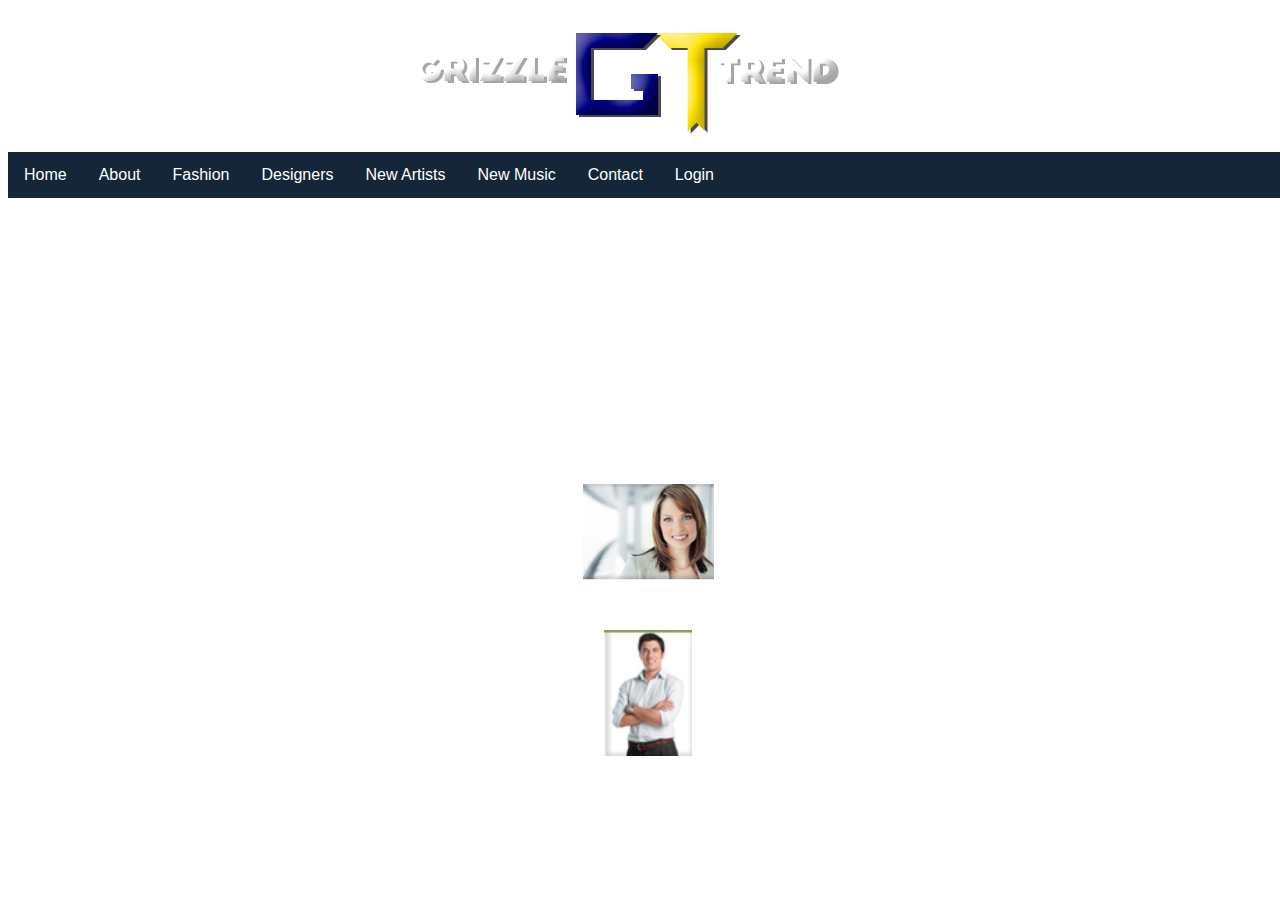
==== About.html @ c8d2a982 "Fixed Everything wrong with it" ====
<!doctype html>

<html lang="en">
<head>
  <meta charset="utf-8">

  <title>About Us</title>
  <meta name="description" content="Get to Know Us and what we're about.">
  <meta name="author" content="SitePoint">
    <link rel="stylesheet" href="style.css">
  <style>
  html, body {
   width: 100%;
  height: 100%;
  font-family: "Helvetica Neue", Helvetica, sans-serif;
  color: #ffffff;
  -webkit-font-smoothing: antialiased;
  }
  ul {
      list-style-type: none;
      margin: 0;
      padding: 0;
      overflow: hidden;
      background-color: #142638;
  }

  li {
      float: left;
  }

  li a {
      display: block;
      color: white;
      text-align: center;
      padding: 14px 16px;
      text-decoration: none;
  }

  li a:hover {
      background-color: #2a4660;
  }
  img {
    display: block;
    margin: 0 auto;
}
p.sansserif {
    font-family: Arial, Helvetica, sans-serif;
}

  </style>
  </head>

  <body background="images/Background.png">
    <body>
      <script src="js/scripts.js"></script>
      <div class="header">
          <div class="headerContent">
              <a href="#">
                  <img src="images/Banner.png" alt="Grizzle Trend Banner" align= "middle" title="GrizzleTrend Banner" />
              </a>
            </div>
          </div>
    <ul>
      <li><a class="active" href="Index.html">Home</a></li>
      <li> <A HREF= "About.html">About</A></li>
    <li><A HREF= "Fashion.html">Fashion</A></li>
    <li><A HREF= "Designers.html">Designers</A></li>
    <li><A HREF= "NewArtists.html">New Artists</A></li>
    <li><A HREF= "NewMusic.html">New Music</A></li>
    <li><A HREF= "Contact.html">Contact</A></li>
    <li><A HREF= "Login.html">Login</A></li>
    </ul>
  <div class="w3-container w3-indigo">
  <h1>Who are we?</h1>
  <p>We are a web based mainstream trending network for artists to gain exposure.</p>
  <p>Our services are tailored to assist in the ever changing pop culture of music, fashion and all things trending.</p>
  <p>Our innovative views will captivate the multi media networks and promote trend setters globally.</p>
  <p>Our objectives are to acquire 30,000 followers and obtain at least 1,000 discovered trendsetters, migrate to internation status and to implement a long-term employee Program. Just to name a few.</p>
  <p> Our founders Hayley Ramsey and Colin McGeary are Retired stock brokers in their early 30's. After using connections in NYC based trading companies, they created GRIZZLE with the vision of empowering the un-labled artists by providing a high profile network, so that they may be discovered.</p>
  <img src="images/Capture.PNG" alt="Hay" height="96" width="131">
  <center><p>Hayley Ramsey</p></center>
  <img src="images/Capture2.PNG" alt="Col" height="126" width="88">
  <center><p>Colin McGeary</p></center>
  </div>
</body>
</html>
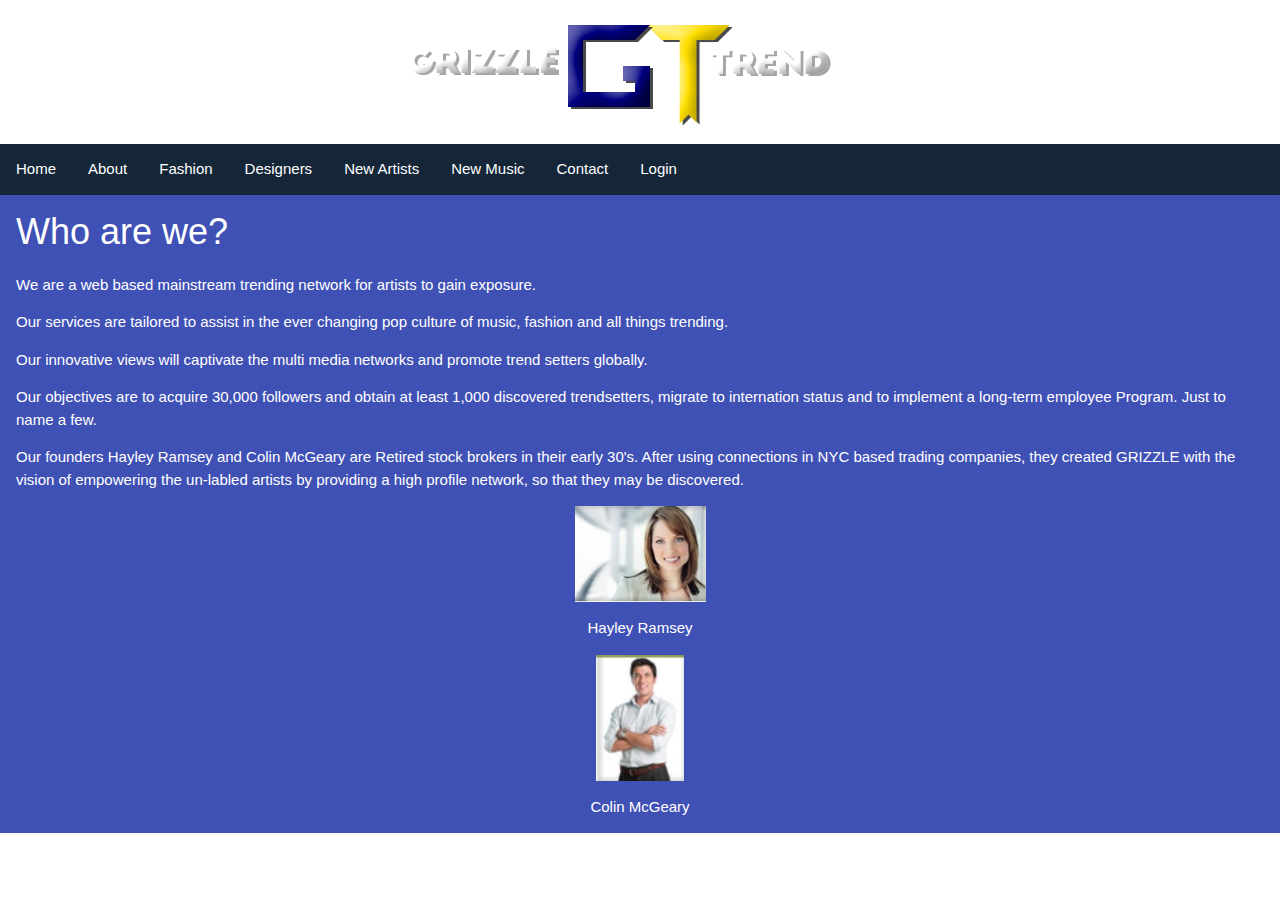
==== commit e82494b1: "Name Changes" ====
--- a/About.html
+++ b/About.html
@@ -61,14 +61,14 @@
             </div>
           </div>
     <ul>
-      <li><a class="active" href="Index.html">Home</a></li>
-      <li> <A HREF= "About.html">About</A></li>
-    <li><A HREF= "Fashion.html">Fashion</A></li>
-    <li><A HREF= "Designers.html">Designers</A></li>
-    <li><A HREF= "NewArtists.html">New Artists</A></li>
-    <li><A HREF= "NewMusic.html">New Music</A></li>
-    <li><A HREF= "Contact.html">Contact</A></li>
-    <li><A HREF= "Login.html">Login</A></li>
+      <li><a href="index.html">Home</a></li>
+      <li> <A class="active" HREF= "about.html">About</A></li>
+    <li><A HREF= "fashion.html">Fashion</A></li>
+    <li><A HREF= "designers.html">Designers</A></li>
+    <li><A HREF= "newartists.html">New Artists</A></li>
+    <li><A HREF= "newmusic.html">New Music</A></li>
+    <li><A HREF= "contact.html">Contact</A></li>
+    <li><A HREF= "login.html">Login</A></li>
     </ul>
   <div class="w3-container w3-indigo">
   <h1>Who are we?</h1>
--- a/style.css
+++ b/style.css
@@ -0,0 +1,357 @@
+/* W3.CSS 2.83 Nov 2016 by Jan Egil and Borge Refsnes */
+html{box-sizing:border-box}*,*:before,*:after{box-sizing:inherit}
+/* Extract from normalize.css by Nicolas Gallagher and Jonathan Neal git.io/normalize */
+html{-ms-text-size-adjust:100%;-webkit-text-size-adjust:100%}body{margin:0}
+#row{
+  display:inline-block
+}
+.centre {
+    margin-left: auto;
+    margin-right: auto;
+    display: block
+}
+article,aside,details,figcaption,figure,footer,header,main,menu,nav,section,summary{display:block}
+audio,canvas,progress,video{display:inline-block}progress{vertical-align:baseline}
+audio:not([controls]){display:none;height:0}[hidden],template{display:none}
+a{background-color:transparent;-webkit-text-decoration-skip:objects}
+a:active,a:hover{outline-width:0}abbr[title]{border-bottom:none;text-decoration:underline;text-decoration:underline dotted}
+dfn{font-style:italic}mark{background:#ff0;color:#000}
+small{font-size:80%}sub,sup{font-size:75%;line-height:0;position:relative;vertical-align:baseline}
+sub{bottom:-0.25em}sup{top:-0.5em}figure{margin:1em 40px}
+img{border-style:none}svg:not(:root){overflow:hidden}
+code,kbd,pre,samp{font-family:monospace,monospace;font-size:1em}
+hr{box-sizing:content-box;height:0;overflow:visible}
+button,input,select,textarea{font:inherit;margin:0}optgroup{font-weight:bold}
+button,input{overflow:visible}button,select{text-transform:none}
+button,html [type=button],[type=reset],[type=submit]{-webkit-appearance:button}
+button::-moz-focus-inner, [type=button]::-moz-focus-inner, [type=reset]::-moz-focus-inner, [type=submit]::-moz-focus-inner{border-style:none;padding:0}
+button:-moz-focusring, [type=button]:-moz-focusring, [type=reset]:-moz-focusring, [type=submit]:-moz-focusring{outline:1px dotted ButtonText}
+fieldset{border:1px solid #c0c0c0;margin:0 2px;padding:.35em .625em .75em}
+legend{color:inherit;display:table;max-width:100%;padding:0;white-space:normal}textarea{overflow:auto}
+[type=checkbox],[type=radio]{padding:0}
+[type=number]::-webkit-inner-spin-button,[type=number]::-webkit-outer-spin-button{height:auto}
+[type=search]{-webkit-appearance:textfield;outline-offset:-2px}
+[type=search]::-webkit-search-cancel-button,[type=search]::-webkit-search-decoration{-webkit-appearance:none}
+::-webkit-input-placeholder{color:inherit;opacity:0.54}
+::-webkit-file-upload-button{-webkit-appearance:button;font:inherit}
+/* End extract */
+html,body{font-family:Verdana,sans-serif;font-size:15px;line-height:1.5}html{overflow-x:hidden}
+h1,h2,h3,h4,h5,h6,.w3-slim,.w3-wide{font-family:"Segoe UI",Arial,sans-serif}
+h1{font-size:36px}h2{font-size:30px}h3{font-size:24px}h4{font-size:20px}h5{font-size:18px}h6{font-size:16px}
+.w3-serif{font-family:"Times New Roman",Times,serif}
+h1,h2,h3,h4,h5,h6{font-weight:400;margin:10px 0}.w3-wide{letter-spacing:4px}
+h1 a,h2 a,h3 a,h4 a,h5 a,h6 a{font-weight:inherit}
+hr{border:0;border-top:1px solid #eee;margin:20px 0}
+img{margin-bottom:-5px}a{color:inherit}
+.w3-image{max-width:100%;height:auto}
+.w3-table,.w3-table-all{border-collapse:collapse;border-spacing:0;width:100%;display:table}
+.w3-table-all{border:1px solid #ccc}
+.w3-bordered tr,.w3-table-all tr{border-bottom:1px solid #ddd}
+.w3-striped tbody tr:nth-child(even){background-color:#f1f1f1}
+.w3-table-all tr:nth-child(odd){background-color:#fff}
+.w3-table-all tr:nth-child(even){background-color:#f1f1f1}
+.w3-hoverable tbody tr:hover,.w3-ul.w3-hoverable li:hover{background-color:#ccc}
+.w3-centered tr th,.w3-centered tr td{text-align:center}
+.w3-table td,.w3-table th,.w3-table-all td,.w3-table-all th{padding:8px 8px;display:table-cell;text-align:left;vertical-align:top}
+.w3-table th:first-child,.w3-table td:first-child,.w3-table-all th:first-child,.w3-table-all td:first-child{padding-left:16px}
+.w3-btn,.w3-btn-block{border:none;display:inline-block;outline:0;padding:6px 16px;vertical-align:middle;overflow:hidden;text-decoration:none!important;color:#fff;background-color:#000;text-align:center;cursor:pointer;white-space:nowrap}
+.w3-btn:hover,.w3-btn-block:hover,.w3-btn-floating:hover,.w3-btn-floating-large:hover{box-shadow:0 8px 16px 0 rgba(0,0,0,0.2),0 6px 20px 0 rgba(0,0,0,0.19)}
+.w3-btn,.w3-btn-floating,.w3-btn-floating-large,.w3-closenav,.w3-opennav{-webkit-touch-callout:none;-webkit-user-select:none;-khtml-user-select:none;-moz-user-select:none;-ms-user-select:none;user-select:none}
+.w3-btn-floating,.w3-btn-floating-large{display:inline-block;text-align:center;color:#fff;background-color:#000;position:relative;overflow:hidden;z-index:1;padding:0;border-radius:50%;cursor:pointer;font-size:24px}
+.w3-btn-floating{width:40px;height:40px;line-height:40px}.w3-btn-floating-large{width:56px;height:56px;line-height:56px}
+.w3-disabled,.w3-btn:disabled,.w3-btn-floating:disabled,.w3-btn-floating-large:disabled{cursor:not-allowed;opacity:0.3}
+.w3-btn.w3-disabled *,.w3-btn-block.w3-disabled,.w3-btn-floating.w3-disabled *,.w3-btn:disabled *,.w3-btn-floating:disabled *{pointer-events:none}
+.w3-btn.w3-disabled:hover,.w3-btn-block.w3-disabled:hover,.w3-btn:disabled:hover,.w3-btn-floating.w3-disabled:hover,.w3-btn-floating:disabled:hover,
+.w3-btn-floating-large.w3-disabled:hover,.w3-btn-floating-large:disabled:hover{box-shadow:none}
+.w3-btn-group .w3-btn{float:left}.w3-btn-block{width:100%}
+.w3-btn-bar .w3-btn{box-shadow:none;background-color:inherit;color:inherit;float:left}.w3-btn-bar .w3-btn:hover{background-color:#ccc}
+.w3-badge,.w3-tag,.w3-sign{background-color:#000;color:#fff;display:inline-block;padding-left:8px;padding-right:8px;text-align:center}
+.w3-badge{border-radius:50%}
+ul.w3-ul{list-style-type:none;padding:0;margin:0}ul.w3-ul li{padding:6px 2px 6px 16px;border-bottom:1px solid #ddd}ul.w3-ul li:last-child{border-bottom:none}
+.w3-tooltip,.w3-display-container{position:relative}.w3-tooltip .w3-text{display:none}.w3-tooltip:hover .w3-text{display:inline-block}
+.w3-navbar{list-style-type:none;margin:0;padding:0;overflow:hidden}
+.w3-navbar li{float:left}.w3-navbar li a,.w3-navitem,.w3-navbar li .w3-btn,.w3-navbar li .w3-input{display:block;padding:8px 16px}.w3-navbar li .w3-btn,.w3-navbar li .w3-input{border:none;outline:none;width:100%}
+.w3-navbar li a:hover{color:#000;background-color:#ccc}
+.w3-navbar .w3-dropdown-hover,.w3-navbar .w3-dropdown-click{position:static}
+.w3-navbar .w3-dropdown-hover:hover,.w3-navbar .w3-dropdown-hover:first-child,.w3-navbar .w3-dropdown-click:hover{background-color:#ccc;color:#000}
+.w3-navbar a,.w3-topnav a,.w3-sidenav a,.w3-dropdown-content a,.w3-accordion-content a,.w3-dropnav a{text-decoration:none!important}
+.w3-navbar .w3-opennav.w3-right{float:right!important}.w3-topnav{padding:8px 8px}
+.w3-topnav a{padding:0 8px;border-bottom:3px solid transparent;-webkit-transition:border-bottom .3s;transition:border-bottom .3s}
+.w3-topnav a:hover{border-bottom:3px solid #fff}.w3-topnav .w3-dropdown-hover a{border-bottom:0}
+.w3-opennav,.w3-closenav{color:inherit}.w3-opennav:hover,.w3-closenav:hover{cursor:pointer;opacity:0.8}
+.w3-btn,.w3-btn-floating,.w3-dropnav a,.w3-btn-floating-large,.w3-btn-block,.w3-hover-shadow,.w3-hover-opacity,.w3-hover-opacity-off,.w3-hover-sepia,.w3-hover-grayscale,.w3-hover-greyscale,
+.w3-navbar a,.w3-sidenav a,.w3-pagination li a,.w3-hoverable tbody tr,.w3-hoverable li,.w3-accordion-content a,.w3-dropdown-content a,.w3-dropdown-click:hover,.w3-dropdown-hover:hover,.w3-opennav,.w3-closenav,.w3-closebtn,
+.w3-hover-amber,.w3-hover-aqua,.w3-hover-blue,.w3-hover-light-blue,.w3-hover-brown,.w3-hover-cyan,.w3-hover-blue-grey,.w3-hover-green,.w3-hover-light-green,.w3-hover-indigo,.w3-hover-khaki,.w3-hover-lime,.w3-hover-orange,.w3-hover-deep-orange,.w3-hover-pink,
+.w3-hover-purple,.w3-hover-deep-purple,.w3-hover-red,.w3-hover-sand,.w3-hover-teal,.w3-hover-yellow,.w3-hover-white,.w3-hover-black,.w3-hover-grey,.w3-hover-light-grey,.w3-hover-dark-grey,.w3-hover-text-amber,.w3-hover-text-aqua,.w3-hover-text-blue,.w3-hover-text-light-blue,
+.w3-hover-text-brown,.w3-hover-text-cyan,.w3-hover-text-blue-grey,.w3-hover-text-green,.w3-hover-text-light-green,.w3-hover-text-indigo,.w3-hover-text-khaki,.w3-hover-text-lime,.w3-hover-text-orange,.w3-hover-text-deep-orange,.w3-hover-text-pink,.w3-hover-text-purple,
+.w3-hover-text-deep-purple,.w3-hover-text-red,.w3-hover-text-sand,.w3-hover-text-teal,.w3-hover-text-yellow,.w3-hover-text-white,.w3-hover-text-black,.w3-hover-text-grey,.w3-hover-text-light-grey,.w3-hover-text-dark-grey
+{-webkit-transition:background-color .3s,color .15s,box-shadow .3s,opacity 0.3s,filter 0.3s;transition:background-color .3s,color .15s,box-shadow .3s,opacity 0.3s,filter 0.3s}
+.w3-ripple:active{opacity:0.5}.w3-ripple{-webkit-transition:opacity 0s;transition:opacity 0s}
+.w3-sidenav{height:100%;width:200px;background-color:#fff;position:fixed!important;z-index:1;overflow:auto}
+.w3-sidenav a{padding:4px 2px 4px 16px}.w3-sidenav a:hover{background-color:#ccc}.w3-sidenav a,.w3-dropnav a{display:block}
+.w3-sidenav .w3-dropdown-hover:hover,.w3-sidenav .w3-dropdown-hover:first-child,.w3-sidenav .w3-dropdown-click:hover,.w3-dropnav a:hover{background-color:#ccc;color:#000}
+.w3-sidenav .w3-dropdown-hover,.w3-sidenav .w3-dropdown-click {width:100%}.w3-sidenav .w3-dropdown-hover .w3-dropdown-content,.w3-sidenav .w3-dropdown-click .w3-dropdown-content{min-width:100%}
+.w3-main,#main{transition:margin-left .4s}
+.w3-modal{z-index:3;display:none;padding-top:100px;position:fixed;left:0;top:0;width:100%;height:100%;overflow:auto;background-color:rgb(0,0,0);background-color:rgba(0,0,0,0.4)}
+.w3-modal-content{margin:auto;background-color:#fff;position:relative;padding:0;outline:0;width:600px}.w3-closebtn{text-decoration:none;float:right;font-size:24px;font-weight:bold;color:inherit}
+.w3-closebtn:hover,.w3-closebtn:focus{color:#000;text-decoration:none;cursor:pointer}
+.w3-pagination{display:inline-block;padding:0;margin:0}.w3-pagination li{display:inline}
+.w3-pagination li a{text-decoration:none;color:#000;float:left;padding:8px 16px}
+.w3-pagination li a:hover{background-color:#ccc}
+.w3-input-group,.w3-group{margin-top:24px;margin-bottom:24px}
+.w3-input{padding:8px;display:block;border:none;border-bottom:1px solid #808080;width:100%}
+.w3-label{color:#009688}.w3-input:not(:valid)~.w3-validate{color:#f44336}
+.w3-select{padding:9px 0;width:100%;color:#000;border:1px solid transparent;border-bottom:1px solid #009688}
+.w3-select select:focus{color:#000;border:1px solid #009688}.w3-select option[disabled]{color:#009688}
+.w3-dropdown-click,.w3-dropdown-hover{position:relative;display:inline-block;cursor:pointer}
+.w3-dropdown-hover:hover .w3-dropdown-content{display:block;z-index:1}
+.w3-dropdown-content{cursor:auto;color:#000;background-color:#fff;display:none;position:absolute;min-width:160px;margin:0;padding:0}
+.w3-dropdown-content a{padding:6px 16px;display:block}
+.w3-dropdown-content a:hover{background-color:#ccc}
+.w3-accordion {width:100%;cursor:pointer}
+.w3-accordion-content{cursor:auto;display:none;position:relative;width:100%;margin:0;padding:0}
+.w3-accordion-content a{padding:6px 16px;display:block}.w3-accordion-content a:hover{background-color:#ccc}
+.w3-progress-container{width:100%;height:1.5em;position:relative;background-color:#f1f1f1}
+.w3-progressbar{background-color:#757575;height:100%;position:absolute;line-height:inherit}
+input[type=checkbox].w3-check,input[type=radio].w3-radio{width:24px;height:24px;position:relative;top:6px}
+input[type=checkbox].w3-check:checked+.w3-validate,input[type=radio].w3-radio:checked+.w3-validate{color:#009688}
+input[type=checkbox].w3-check:disabled+.w3-validate,input[type=radio].w3-radio:disabled+.w3-validate{color:#aaa}
+.w3-responsive{overflow-x:auto}
+.w3-container:after,.w3-panel:after,.w3-row:after,.w3-row-padding:after,.w3-topnav:after,.w3-clear:after,.w3-btn-group:before,.w3-btn-group:after,.w3-btn-bar:before,.w3-btn-bar:after
+{content:"";display:table;clear:both}
+.w3-col,.w3-half,.w3-third,.w3-twothird,.w3-threequarter,.w3-quarter{float:left;width:100%}
+.w3-col.s1{width:8.33333%}
+.w3-col.s2{width:16.66666%}
+.w3-col.s3{width:24.99999%}
+.w3-col.s4{width:33.33333%}
+.w3-col.s5{width:41.66666%}
+.w3-col.s6{width:49.99999%}
+.w3-col.s7{width:58.33333%}
+.w3-col.s8{width:66.66666%}
+.w3-col.s9{width:74.99999%}
+.w3-col.s10{width:83.33333%}
+.w3-col.s11{width:91.66666%}
+.w3-col.s12,.w3-half,.w3-third,.w3-twothird,.w3-threequarter,.w3-quarter{width:99.99999%}
+@media only screen and (min-width:601px){
+.w3-col.m1{width:8.33333%}
+.w3-col.m2{width:16.66666%}
+.w3-col.m3,.w3-quarter{width:24.99999%}
+.w3-col.m4,.w3-third{width:33.33333%}
+.w3-col.m5{width:41.66666%}
+.w3-col.m6,.w3-half{width:49.99999%}
+.w3-col.m7{width:58.33333%}
+.w3-col.m8,.w3-twothird{width:66.66666%}
+.w3-col.m9,.w3-threequarter{width:74.99999%}
+.w3-col.m10{width:83.33333%}
+.w3-col.m11{width:91.66666%}
+.w3-col.m12{width:99.99999%}}
+@media only screen and (min-width:993px){
+.w3-col.l1{width:8.33333%}
+.w3-col.l2{width:16.66666%}
+.w3-col.l3,.w3-quarter{width:24.99999%}
+.w3-col.l4,.w3-third{width:33.33333%}
+.w3-col.l5{width:41.66666%}
+.w3-col.l6,.w3-half{width:49.99999%}
+.w3-col.l7{width:58.33333%}
+.w3-col.l8,.w3-twothird{width:66.66666%}
+.w3-col.l9,.w3-threequarter{width:74.99999%}
+.w3-col.l10{width:83.33333%}
+.w3-col.l11{width:91.66666%}
+.w3-col.l12{width:99.99999%}}
+.w3-content{max-width:980px;margin:auto}
+.w3-rest{overflow:hidden}
+.w3-hide{display:none!important}.w3-show-block,.w3-show{display:block!important}.w3-show-inline-block{display:inline-block!important}
+@media (max-width:600px){.w3-modal-content{margin:0 10px;width:auto!important}.w3-modal{padding-top:30px}}
+@media (max-width:768px){.w3-modal-content{width:500px}.w3-modal{padding-top:50px}}
+@media (min-width:993px){.w3-modal-content{width:900px}}
+@media screen and (max-width:600px){.w3-topnav a{display:block}.w3-navbar li:not(.w3-opennav){float:none;width:100%!important}.w3-navbar li.w3-right{float:none!important}}
+@media screen and (max-width:600px){.w3-topnav .w3-dropdown-hover .w3-dropdown-content,.w3-navbar .w3-dropdown-click .w3-dropdown-content,.w3-navbar .w3-dropdown-hover .w3-dropdown-content{position:relative}}
+@media screen and (max-width:600px){.w3-topnav,.w3-navbar{text-align:center}}
+@media (max-width:600px){.w3-hide-small{display:none!important}}
+@media (max-width:992px) and (min-width:601px){.w3-hide-medium{display:none!important}}
+@media (min-width:993px){.w3-hide-large{display:none!important}}
+@media screen and (max-width:992px){.w3-sidenav.w3-collapse{display:none}.w3-main{margin-left:0!important;margin-right:0!important}}
+@media screen and (min-width:993px){.w3-sidenav.w3-collapse{display:block!important}}
+.w3-top,.w3-bottom{position:fixed;width:100%;z-index:1}.w3-top{top:0}.w3-bottom{bottom:0}
+.w3-overlay{position:fixed;display:none;width:100%;height:100%;top:0;left:0;right:0;bottom:0;background-color:rgba(0,0,0,0.5);z-index:2}
+.w3-left{float:left!important}.w3-right{float:right!important}
+.w3-tiny{font-size:10px!important}.w3-small{font-size:12px!important}
+.w3-medium{font-size:15px!important}.w3-large{font-size:18px!important}
+.w3-xlarge{font-size:24px!important}.w3-xxlarge{font-size:36px!important}
+.w3-xxxlarge{font-size:48px!important}.w3-jumbo{font-size:64px!important}
+.w3-vertical{word-break:break-all;line-height:1;text-align:center;width:0.6em}
+.w3-left-align{text-align:left!important}.w3-right-align{text-align:right!important}
+.w3-justify{text-align:justify!important}.w3-center{text-align:center!important}
+.w3-display-topleft{position:absolute;left:0;top:0}.w3-display-topright{position:absolute;right:0;top:0}
+.w3-display-bottomleft{position:absolute;left:0;bottom:0}.w3-display-bottomright{position:absolute;right:0;bottom:0}
+.w3-display-middle{position:absolute;top:50%;left:50%;transform:translate(-50%,-50%);-ms-transform:translate(-50%,-50%)}
+.w3-display-left{position:absolute;top:50%;left:0%;transform:translate(0%,-50%);-ms-transform:translate(-0%,-50%)}
+.w3-display-right{position:absolute;top:50%;right:0%;transform:translate(0%,-50%);-ms-transform:translate(0%,-50%)}
+.w3-display-topmiddle{position:absolute;left:50%;top:0;transform:translate(-50%,0%);-ms-transform:translate(-50%,0%)}
+.w3-display-bottommiddle{position:absolute;left:50%;bottom:0;transform:translate(-50%,0%);-ms-transform:translate(-50%,0%)}
+.w3-circle{border-radius:50%!important}
+.w3-round-small{border-radius:2px!important}.w3-round,.w3-round-medium{border-radius:4px!important}
+.w3-round-large{border-radius:8px!important}.w3-round-xlarge{border-radius:16px!important}
+.w3-round-xxlarge{border-radius:32px!important}.w3-round-jumbo{border-radius:64px!important}
+.w3-border-0{border:0!important}.w3-border{border:1px solid #ccc!important}
+.w3-border-top{border-top:1px solid #ccc!important}.w3-border-bottom{border-bottom:1px solid #ccc!important}
+.w3-border-left{border-left:1px solid #ccc!important}.w3-border-right{border-right:1px solid #ccc!important}
+.w3-margin{margin:16px!important}.w3-margin-0{margin:0!important}
+.w3-margin-top{margin-top:16px!important}.w3-margin-bottom{margin-bottom:16px!important}
+.w3-margin-left{margin-left:16px!important}.w3-margin-right{margin-right:16px!important}
+.w3-section{margin-top:16px!important;margin-bottom:16px!important}
+.w3-padding-tiny{padding:2px 4px!important}.w3-padding-small{padding:4px 8px!important}
+.w3-padding-medium,.w3-padding,.w3-form{padding:8px 16px!important}
+.w3-padding-large{padding:12px 24px!important}.w3-padding-xlarge{padding:16px 32px!important}
+.w3-padding-xxlarge{padding:24px 48px!important}.w3-padding-jumbo{padding:32px 64px!important}
+.w3-padding-4{padding-top:4px!important;padding-bottom:4px!important}
+.w3-padding-8{padding-top:8px!important;padding-bottom:8px!important}
+.w3-padding-12{padding-top:12px!important;padding-bottom:12px!important}
+.w3-padding-16{padding-top:16px!important;padding-bottom:16px!important}
+.w3-padding-24{padding-top:24px!important;padding-bottom:24px!important}
+.w3-padding-32{padding-top:32px!important;padding-bottom:32px!important}
+.w3-padding-48{padding-top:48px!important;padding-bottom:48px!important}
+.w3-padding-64{padding-top:64px!important;padding-bottom:64px!important}
+.w3-padding-128{padding-top:128px!important;padding-bottom:128px!important}
+.w3-padding-0{padding:0!important}
+.w3-padding-top{padding-top:8px!important}.w3-padding-bottom{padding-bottom:8px!important}
+.w3-padding-left{padding-left:16px!important}.w3-padding-right{padding-right:16px!important}
+.w3-topbar{border-top:6px solid #ccc!important}.w3-bottombar{border-bottom:6px solid #ccc!important}
+.w3-leftbar{border-left:6px solid #ccc!important}.w3-rightbar{border-right:6px solid #ccc!important}
+.w3-row-padding,.w3-row-padding>.w3-half,.w3-row-padding>.w3-third,.w3-row-padding>.w3-twothird,.w3-row-padding>.w3-threequarter,.w3-row-padding>.w3-quarter,.w3-row-padding>.w3-col{padding:0 8px}
+.w3-spin{animation:w3-spin 2s infinite linear;-webkit-animation:w3-spin 2s infinite linear}
+@-webkit-keyframes w3-spin{0%{-webkit-transform:rotate(0deg);transform:rotate(0deg)}100%{-webkit-transform:rotate(359deg);transform:rotate(359deg)}}
+@keyframes w3-spin{0%{-webkit-transform:rotate(0deg);transform:rotate(0deg)}100%{-webkit-transform:rotate(359deg);transform:rotate(359deg)}}
+.w3-container{padding:0.01em 16px}
+.w3-panel{padding:0.01em 16px;margin-top:16px!important;margin-bottom:16px!important}
+.w3-example{background-color:#f1f1f1;padding:0.01em 16px}
+.w3-code,.w3-codespan{font-family:Consolas,"courier new";font-size:16px}
+.w3-code{line-height:1.4;width:auto;background-color:#fff;padding:8px 12px;border-left:4px solid #4CAF50;word-wrap:break-word}
+.w3-codespan{color:crimson;background-color:#f1f1f1;padding-left:4px;padding-right:4px;font-size:110%}
+.w3-example,.w3-code{margin:20px 0}.w3-card{border:1px solid #ccc}
+.w3-card-2,.w3-example{box-shadow:0 2px 4px 0 rgba(0,0,0,0.16),0 2px 10px 0 rgba(0,0,0,0.12)!important}
+.w3-card-4,.w3-hover-shadow:hover{box-shadow:0 4px 8px 0 rgba(0,0,0,0.2),0 6px 20px 0 rgba(0,0,0,0.19)!important}
+.w3-card-8{box-shadow:0 8px 16px 0 rgba(0,0,0,0.2),0 6px 20px 0 rgba(0,0,0,0.19)!important}
+.w3-card-12{box-shadow:0 12px 16px 0 rgba(0,0,0,0.24),0 17px 50px 0 rgba(0,0,0,0.19)!important}
+.w3-card-16{box-shadow:0 16px 24px 0 rgba(0,0,0,0.22),0 25px 55px 0 rgba(0,0,0,0.21)!important}
+.w3-card-24{box-shadow:0 24px 24px 0 rgba(0,0,0,0.2),0 40px 77px 0 rgba(0,0,0,0.22)!important}
+.w3-animate-fading{-webkit-animation:fading 10s infinite;animation:fading 10s infinite}
+@-webkit-keyframes fading{0%{opacity:0}50%{opacity:1}100%{opacity:0}}
+@keyframes fading{0%{opacity:0}50%{opacity:1}100%{opacity:0}}
+.w3-animate-opacity{-webkit-animation:opac 0.8s;animation:opac 0.8s}
+@-webkit-keyframes opac{from{opacity:0} to{opacity:1}}
+@keyframes opac{from{opacity:0} to{opacity:1}}
+.w3-animate-top{position:relative;-webkit-animation:animatetop 0.4s;animation:animatetop 0.4s}
+@-webkit-keyframes animatetop{from{top:-300px;opacity:0} to{top:0;opacity:1}}
+@keyframes animatetop{from{top:-300px;opacity:0} to{top:0;opacity:1}}
+.w3-animate-left{position:relative;-webkit-animation:animateleft 0.4s;animation:animateleft 0.4s}
+@-webkit-keyframes animateleft{from{left:-300px;opacity:0} to{left:0;opacity:1}}
+@keyframes animateleft{from{left:-300px;opacity:0} to{left:0;opacity:1}}
+.w3-animate-right{position:relative;-webkit-animation:animateright 0.4s;animation:animateright 0.4s}
+@-webkit-keyframes animateright{from{right:-300px;opacity:0} to{right:0;opacity:1}}
+@keyframes animateright{from{right:-300px;opacity:0} to{right:0;opacity:1}}
+.w3-animate-bottom{position:relative;-webkit-animation:animatebottom 0.4s;animation:animatebottom 0.4s}
+@-webkit-keyframes animatebottom{from{bottom:-300px;opacity:0} to{bottom:0px;opacity:1}}
+@keyframes animatebottom{from{bottom:-300px;opacity:0} to{bottom:0;opacity:1}}
+.w3-animate-zoom {-webkit-animation:animatezoom 0.6s;animation:animatezoom 0.6s}
+@-webkit-keyframes animatezoom{from{-webkit-transform:scale(0)} to{-webkit-transform:scale(1)}}
+@keyframes animatezoom{from{transform:scale(0)} to{transform:scale(1)}}
+.w3-animate-input{-webkit-transition:width 0.4s ease-in-out;transition:width 0.4s ease-in-out}.w3-animate-input:focus{width:100%!important}
+.w3-opacity,.w3-hover-opacity:hover{opacity:0.60;filter:alpha(opacity=60);-webkit-backface-visibility:hidden}
+.w3-opacity-off,.w3-hover-opacity-off:hover{opacity:1;filter:alpha(opacity=100);-webkit-backface-visibility:hidden}
+.w3-opacity-max{opacity:0.25;filter:alpha(opacity=25);-webkit-backface-visibility:hidden}
+.w3-opacity-min{opacity:0.75;filter:alpha(opacity=75);-webkit-backface-visibility:hidden}
+.w3-greyscale-max,.w3-grayscale-max,.w3-hover-greyscale:hover,.w3-hover-grayscale:hover{-webkit-filter:grayscale(100%);filter:grayscale(100%)}
+.w3-greyscale,.w3-grayscale{-webkit-filter:grayscale(75%);filter:grayscale(75%)}
+.w3-greyscale-min,.w3-grayscale-min{-webkit-filter:grayscale(50%);filter:grayscale(50%)}
+.w3-sepia{-webkit-filter:sepia(75%);filter:sepia(75%)}
+.w3-sepia-max,.w3-hover-sepia:hover{-webkit-filter:sepia(100%);filter:sepia(100%)}
+.w3-sepia-min{-webkit-filter:sepia(50%);filter:sepia(50%)}
+.w3-text-shadow{text-shadow:1px 1px 0 #444}.w3-text-shadow-white{text-shadow:1px 1px 0 #ddd}
+.w3-transparent{background-color:transparent!important}
+.w3-hover-none:hover{box-shadow:none!important;background-color:transparent!important}
+/* Colors */
+.w3-amber,.w3-hover-amber:hover{color:#000!important;background-color:#ffc107!important}
+.w3-aqua,.w3-hover-aqua:hover{color:#000!important;background-color:#00ffff!important}
+.w3-blue,.w3-hover-blue:hover{color:#fff!important;background-color:#2196F3!important}
+.w3-light-blue,.w3-hover-light-blue:hover{color:#000!important;background-color:#87CEEB!important}
+.w3-brown,.w3-hover-brown:hover{color:#fff!important;background-color:#795548!important}
+.w3-cyan,.w3-hover-cyan:hover{color:#000!important;background-color:#00bcd4!important}
+.w3-blue-grey,.w3-hover-blue-grey:hover,.w3-blue-gray,.w3-hover-blue-gray:hover{color:#fff!important;background-color:#607d8b!important}
+.w3-green,.w3-hover-green:hover{color:#fff!important;background-color:#4CAF50!important}
+.w3-light-green,.w3-hover-light-green:hover{color:#000!important;background-color:#8bc34a!important}
+.w3-indigo,.w3-hover-indigo:hover{color:#fff!important;background-color:#3f51b5!important}
+.w3-khaki,.w3-hover-khaki:hover{color:#000!important;background-color:#f0e68c!important}
+.w3-lime,.w3-hover-lime:hover{color:#000!important;background-color:#cddc39!important}
+.w3-orange,.w3-hover-orange:hover{color:#000!important;background-color:#ff9800!important}
+.w3-deep-orange,.w3-hover-deep-orange:hover{color:#fff!important;background-color:#ff5722!important}
+.w3-pink,.w3-hover-pink:hover{color:#fff!important;background-color:#e91e63!important}
+.w3-purple,.w3-hover-purple:hover{color:#fff!important;background-color:#9c27b0!important}
+.w3-deep-purple,.w3-hover-deep-purple:hover{color:#fff!important;background-color:#673ab7!important}
+.w3-red,.w3-hover-red:hover{color:#fff!important;background-color:#f44336!important}
+.w3-sand,.w3-hover-sand:hover{color:#000!important;background-color:#fdf5e6!important}
+.w3-teal,.w3-hover-teal:hover{color:#fff!important;background-color:#009688!important}
+.w3-yellow,.w3-hover-yellow:hover{color:#000!important;background-color:#ffeb3b!important}
+.w3-white,.w3-hover-white:hover{color:#000!important;background-color:#fff!important}
+.w3-black,.w3-hover-black:hover{color:#fff!important;background-color:#000!important}
+.w3-grey,.w3-hover-grey:hover,.w3-gray,.w3-hover-gray:hover{color:#000!important;background-color:#9e9e9e!important}
+.w3-light-grey,.w3-hover-light-grey:hover,.w3-light-gray,.w3-hover-light-gray:hover{color:#000!important;background-color:#f1f1f1!important}
+.w3-dark-grey,.w3-hover-dark-grey:hover,.w3-dark-gray,.w3-hover-dark-gray:hover{color:#fff!important;background-color:#616161!important}
+.w3-pale-red,.w3-hover-pale-red:hover{color:#000!important;background-color:#ffdddd!important}
+.w3-pale-green,.w3-hover-pale-green:hover{color:#000!important;background-color:#ddffdd!important}
+.w3-pale-yellow,.w3-hover-pale-yellow:hover{color:#000!important;background-color:#ffffcc!important}
+.w3-pale-blue,.w3-hover-pale-blue:hover{color:#000!important;background-color:#ddffff!important}
+.w3-text-amber,.w3-hover-text-amber:hover{color:#ffc107!important}
+.w3-text-aqua,.w3-hover-text-aqua:hover{color:#00ffff!important}
+.w3-text-blue,.w3-hover-text-blue:hover{color:#2196F3!important}
+.w3-text-light-blue,.w3-hover-text-light-blue:hover{color:#87CEEB!important}
+.w3-text-brown,.w3-hover-text-brown:hover{color:#795548!important}
+.w3-text-cyan,.w3-hover-text-cyan:hover{color:#00bcd4!important}
+.w3-text-blue-grey,.w3-hover-text-blue-grey:hover,.w3-text-blue-gray,.w3-hover-text-blue-gray:hover{color:#607d8b!important}
+.w3-text-green,.w3-hover-text-green:hover{color:#4CAF50!important}
+.w3-text-light-green,.w3-hover-text-light-green:hover{color:#8bc34a!important}
+.w3-text-indigo,.w3-hover-text-indigo:hover{color:#3f51b5!important}
+.w3-text-khaki,.w3-hover-text-khaki:hover{color:#b4aa50!important}
+.w3-text-lime,.w3-hover-text-lime:hover{color:#cddc39!important}
+.w3-text-orange,.w3-hover-text-orange:hover{color:#ff9800!important}
+.w3-text-deep-orange,.w3-hover-text-deep-orange:hover{color:#ff5722!important}
+.w3-text-pink,.w3-hover-text-pink:hover{color:#e91e63!important}
+.w3-text-purple,.w3-hover-text-purple:hover{color:#9c27b0!important}
+.w3-text-deep-purple,.w3-hover-text-deep-purple:hover{color:#673ab7!important}
+.w3-text-red,.w3-hover-text-red:hover{color:#f44336!important}
+.w3-text-sand,.w3-hover-text-sand:hover{color:#fdf5e6!important}
+.w3-text-teal,.w3-hover-text-teal:hover{color:#009688!important}
+.w3-text-yellow,.w3-hover-text-yellow:hover{color:#d2be0e!important}
+.w3-text-white,.w3-hover-text-white:hover{color:#fff!important}
+.w3-text-black,.w3-hover-text-black:hover{color:#000!important}
+.w3-text-grey,.w3-hover-text-grey:hover,.w3-text-gray,.w3-hover-text-gray:hover{color:#757575!important}
+.w3-text-light-grey,.w3-hover-text-light-grey:hover,.w3-text-light-gray,.w3-hover-text-light-gray:hover{color:#f1f1f1!important}
+.w3-text-dark-grey,.w3-hover-text-dark-grey:hover,.w3-text-dark-gray,.w3-hover-text-dark-gray:hover{color:#3a3a3a!important}
+.w3-border-amber,.w3-hover-border-amber:hover{border-color:#ffc107!important}
+.w3-border-aqua,.w3-hover-border-aqua:hover{border-color:#00ffff!important}
+.w3-border-blue,.w3-hover-border-blue:hover{border-color:#2196F3!important}
+.w3-border-light-blue,.w3-hover-border-light-blue:hover{border-color:#87CEEB!important}
+.w3-border-brown,.w3-hover-border-brown:hover{border-color:#795548!important}
+.w3-border-cyan,.w3-hover-border-cyan:hover{border-color:#00bcd4!important}
+.w3-border-blue-grey,.w3-hover-blue-grey:hover,.w3-border-blue-gray,.w3-hover-blue-gray:hover{border-color:#607d8b!important}
+.w3-border-green,.w3-hover-border-green:hover{border-color:#4CAF50!important}
+.w3-border-light-green,.w3-hover-border-light-green:hover{border-color:#8bc34a!important}
+.w3-border-indigo,.w3-hover-border-indigo:hover{border-color:#3f51b5!important}
+.w3-border-khaki,.w3-hover-border-khaki:hover{border-color:#f0e68c!important}
+.w3-border-lime,.w3-hover-border-lime:hover{border-color:#cddc39!important}
+.w3-border-orange,.w3-hover-border-orange:hover{border-color:#ff9800!important}
+.w3-border-deep-orange,.w3-hover-border-deep-orange:hover{border-color:#ff5722!important}
+.w3-border-pink,.w3-hover-border-pink:hover{border-color:#e91e63!important}
+.w3-border-purple,.w3-hover-border-purple:hover{border-color:#9c27b0!important}
+.w3-border-deep-purple,.w3-hover-border-deep-purple:hover{border-color:#673ab7!important}
+.w3-border-red,.w3-hover-border-red:hover{border-color:#f44336!important}
+.w3-border-sand,.w3-hover-border-sand:hover{border-color:#fdf5e6!important}
+.w3-border-teal,.w3-hover-border-teal:hover{border-color:#009688!important}
+.w3-border-yellow,.w3-hover-border-yellow:hover{border-color:#ffeb3b!important}
+.w3-border-white,.w3-hover-border-white:hover{border-color:#fff!important}
+.w3-border-black,.w3-hover-border-black:hover{border-color:#000!important}
+.w3-border-grey,.w3-hover-border-grey:hover,.w3-border-gray,.w3-hover-border-gray:hover{border-color:#9e9e9e!important}
+.w3-border-light-grey,.w3-hover-border-light-grey:hover,.w3-border-light-gray,.w3-hover-border-light-gray:hover{border-color:#f1f1f1!important}
+.w3-border-dark-grey,.w3-hover-border-dark-grey:hover,.w3-border-dark-gray,.w3-hover-border-dark-gray:hover{border-color:#616161!important}
+.w3-border-pale-red,.w3-hover-border-pale-red:hover{border-color:#ffe7e7!important}.w3-border-pale-green,.w3-hover-border-pale-green:hover{border-color:#e7ffe7!important}
+.w3-border-pale-yellow,.w3-hover-border-pale-yellow:hover{border-color:#ffffcc!important}.w3-border-pale-blue,.w3-hover-border-pale-blue:hover{border-color:#e7ffff!important}
